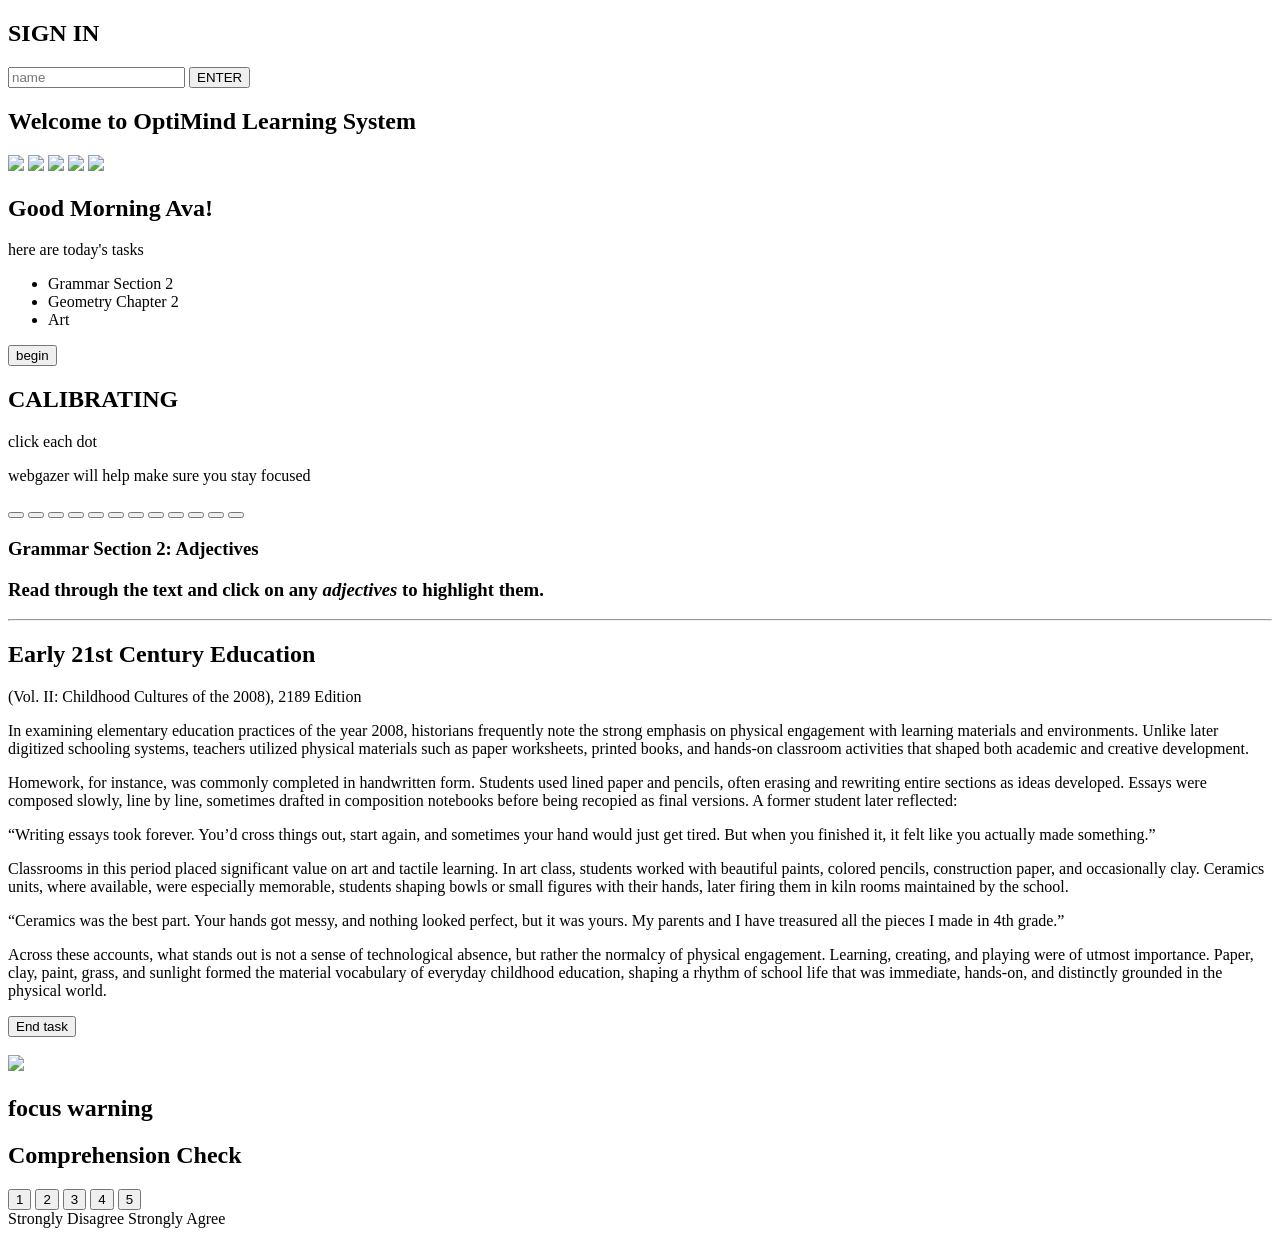
==== capstone/development/final/index.html @ dd6c9207 "newer" ====
<!doctype html>
<html lang="en">

<head>
    <meta charset="UTF-8">
    <title>OptiMind</title>

    <!-- Normalize CSS for browser compatability -->
    <link href="https://cdnjs.cloudflare.com/ajax/libs/normalize/8.0.1/normalize.min.css" rel="stylesheet">

    <!-- Google Fonts -->
    <link rel="preconnect" href="https://fonts.googleapis.com">
    <link rel="preconnect" href="https://fonts.gstatic.com" crossorigin>
    <link
        href="https://fonts.googleapis.com/css2?family=DM+Sans:ital,opsz,wght@0,9..40,100..1000;1,9..40,100..1000&display=swap"
        rel="stylesheet">

    <link href="styles.css" rel="stylesheet">

    <meta name="viewport" content="width=device-width, initial-scale=1.0">

    <!-- libraries  -->
    <!-- web gazer -->
    <script src="https://cdn.jsdelivr.net/npm/webgazer@2.1.1/dist/webgazer.min.js"></script>

    <script src="script.js" defer></script>
</head>

<body>

    <!-- SIGN IN -->
    <section id="signIn" class="showing">
        <h1>SIGN IN</h1>

        <label for="name"></label>
        <input type="text" id="name" placeholder="name" required>

        <button id="enterButton">ENTER</button>
    </section>

    <!-- PHRASES -->
    <section id="phrases" class="hidden">

    </section>

    <!-- LOADING -->
    <section id="loading" class="hidden">
        <h1>Welcome to OptiMind Learning System</h1>
        <!-- <p>OptiMind Learning works to...</p> -->

        <!-- loading bar -->
    </section>

    <!-- SIDE BAR -->
    <section id="sideBar" class="hidden">
        <div class="triangles">
            <img src="images/capstone_triangle.png">
            <img src="images/capstone_triangle.png">
            <img src="images/capstone_triangle.png">
            <img src="images/capstone_triangle.png">
            <img src="images/capstone_triangle.png">
        </div>
    </section>

    <!-- MAIN PAGE -->
    <section id="mainPage" class="hidden">
        <h1>Good Morning Ava!</h1>
        <p>here are today's tasks</p>
        <ul>
            <li>Grammar Section 2</li>
            <li>Geometry Chapter 2</li>
            <li>Art</li>
        </ul>
        <button id="beginButton">begin</button>
    </section>

    <!-- CALIBRATION  -->
    <section id="calibration" class="hidden">

        <h1>CALIBRATING</h1>
        <p>click each dot</p>
        <p>webgazer will help make sure you stay focused</p>

        <button class="calDot" style="top:10%; left:10%;"></button>
        <!-- <button class="calDot" style="top:40%; left:50%;"></button> -->
        <button class="calDot" style="top:10%; left:80%;"></button>

        <button class="calDot" style="top:50%; left:10%;"></button>
        <button class="calDot" style="top:50%; left:27%;"></button>
        <button class="calDot" style="top:50%; left:50%;"></button>
        <button class="calDot" style="top:50%; left:67%;"></button>
        <button class="calDot" style="top:50%; left:80%;"></button>

        <button class="calDot" style="top:80%; left:10%;"></button>
        <button class="calDot" style="top:80%; left:27%;"></button>
        <button class="calDot" style="top:80%; left:50%;"></button>
        <button class="calDot" style="top:80%; left:67%;"></button>
        <button class="calDot" style="top:80%; left:80%;"></button>

    </section>

    <!-- TASK PAGE -->
    <section id="task" class="hidden">
        <article>
            <h1> Grammar Section 2: Adjectives</h1>
            <h3>Read through the text and click on any <i>adjectives</i> to highlight them. </h3>
            <hr>
            <h2>Early 21st Century Education</h2>
            <p class="blurb">(Vol. II: Childhood Cultures of the 2008), 2189 Edition</p>
            <p> In examining <span class="adj">elementary</span> education practices of the year 2008, historians frequently note the <span class="adj">strong</span>
                emphasis on <span class="adj">physical</span> engagement with learning materials and environments. Unlike later <span class="adj">digitized</span>
                schooling systems, teachers utilized <span class="adj">physical</span> materials such as paper worksheets, <span class="adj">printed</span> books, and
                <span class="adj">hands-on</span> classroom activities that shaped both academic and creative development.</p>

            <p>Homework, for instance, was commonly completed in <span class="adj">handwritten</span> form. Students used <span class="adj">lined</span> paper and
                pencils, often erasing and rewriting entire sections as ideas developed. Essays were composed slowly,
                line by line, sometimes drafted in <span class="adj">composition</span> notebooks before being recopied as final versions. A <span class="adj">former</span> student
                later reflected:</p>

            <p>“Writing essays took forever. You’d cross things out, start again, and sometimes your hand would just get
                tired. But when you finished it, it felt like you actually made something.”
            </p>

            <p>Classrooms in this period placed significant value on art and <span class="adj">tactile</span> learning. In art class, students
                worked with <span class="adj">beautiful</span> paints, <span class="adj">colored</span> pencils, construction paper, and occasionally clay. Ceramics units, where
                available, were especially memorable, students shaping bowls or <span class="adj">small</span> figures with their hands, later
                firing them in kiln rooms maintained by the school.
            </p>
            <p>“Ceramics was the best part. Your hands got messy, and nothing looked perfect, but it was yours. My
                parents and I have treasured all the pieces I made in 4th grade.”

            </p>

            <p>
                Across these accounts, what stands out is not a sense of technological absence, but rather the normalcy of <span class="adj">physical</span> engagement. Learning, creating, and playing were of utmost importance. Paper, clay, paint, grass, and sunlight formed the <span class="adj">material</span> vocabulary of everyday <span class="adj">childhood</span> education, shaping a rhythm of school life that was immediate, hands-on, and distinctly grounded in the <span class="adj">physical</span> world.
            </p> 
            <button id="endButton">End task</button>
        </article>
        <!-- </article> -->
    </section>

    <!-- AD  -->
     <img 

    <!-- NATURE BREAK -->

    <section id="outdoorsBreak" class="hidden">

        <img src="images/capstone_outdoors.png">

        <div id="timerContainer">
            <div id="timerBar"></div>
        </div>

    </section>

    <section id="outro" class="hidden">
        <!-- video -->
    </section>

    <!-- FOCUS WARNING web gazer  -->

    <section id="focusWarning" class="hidden">
        <h1>focus warning</h1>
    </section>

    <!-- COMPREHENSION -->

    <section id="comprehension" class="hidden">

    <h2>Comprehension Check</h2>

    <div id="questionContainer">
        <p id="questionText"></p>

        <div class="likertScale">
            <button class="scaleBtn" data-value="1">1</button>
            <button class="scaleBtn" data-value="2">2</button>
            <button class="scaleBtn" data-value="3">3</button>
            <button class="scaleBtn" data-value="4">4</button>
            <button class="scaleBtn" data-value="5">5</button>
        </div>

        <div class="scaleLabels">
            <span>Strongly Disagree</span>
            <span>Strongly Agree</span>
        </div>
    </div>

</section>

</body>

</html>
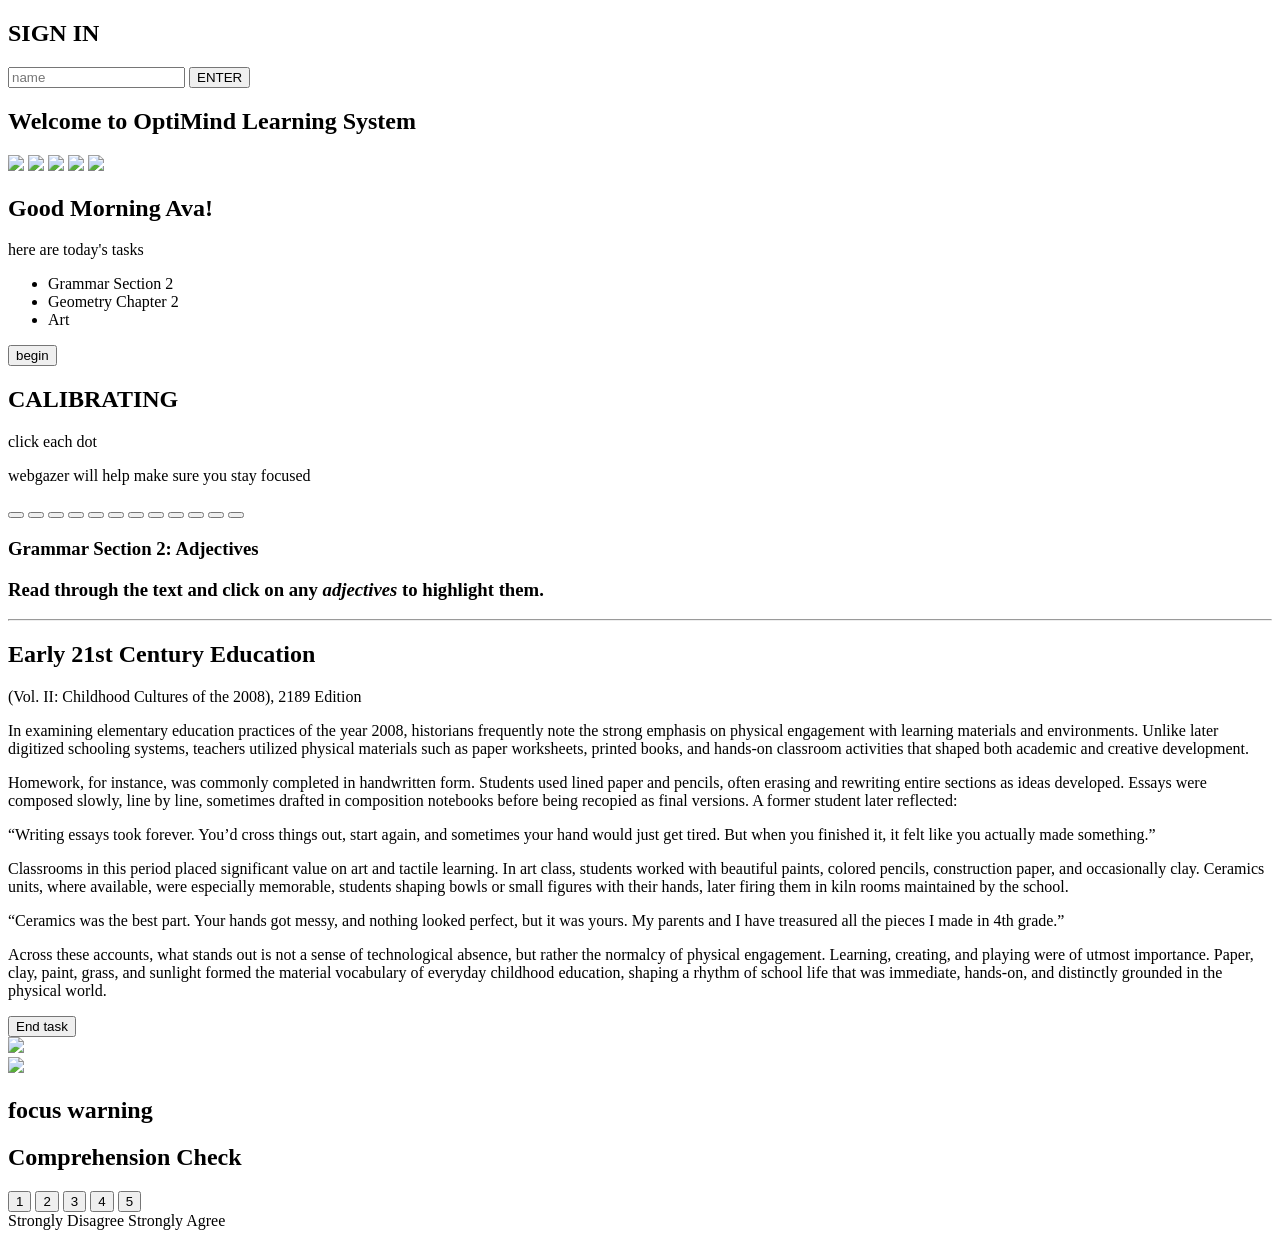
==== commit 42f61488: "consle" ====
--- a/capstone/development/final/index.html
+++ b/capstone/development/final/index.html
@@ -140,9 +140,9 @@
     </section>
 
     <!-- AD  -->
-     <img 
+     <img src="images/capstone_ads.png" class="hidden">
 
-    <!-- NATURE BREAK -->
+     <!-- NATURE BREAK -->
 
     <section id="outdoorsBreak" class="hidden">
 
